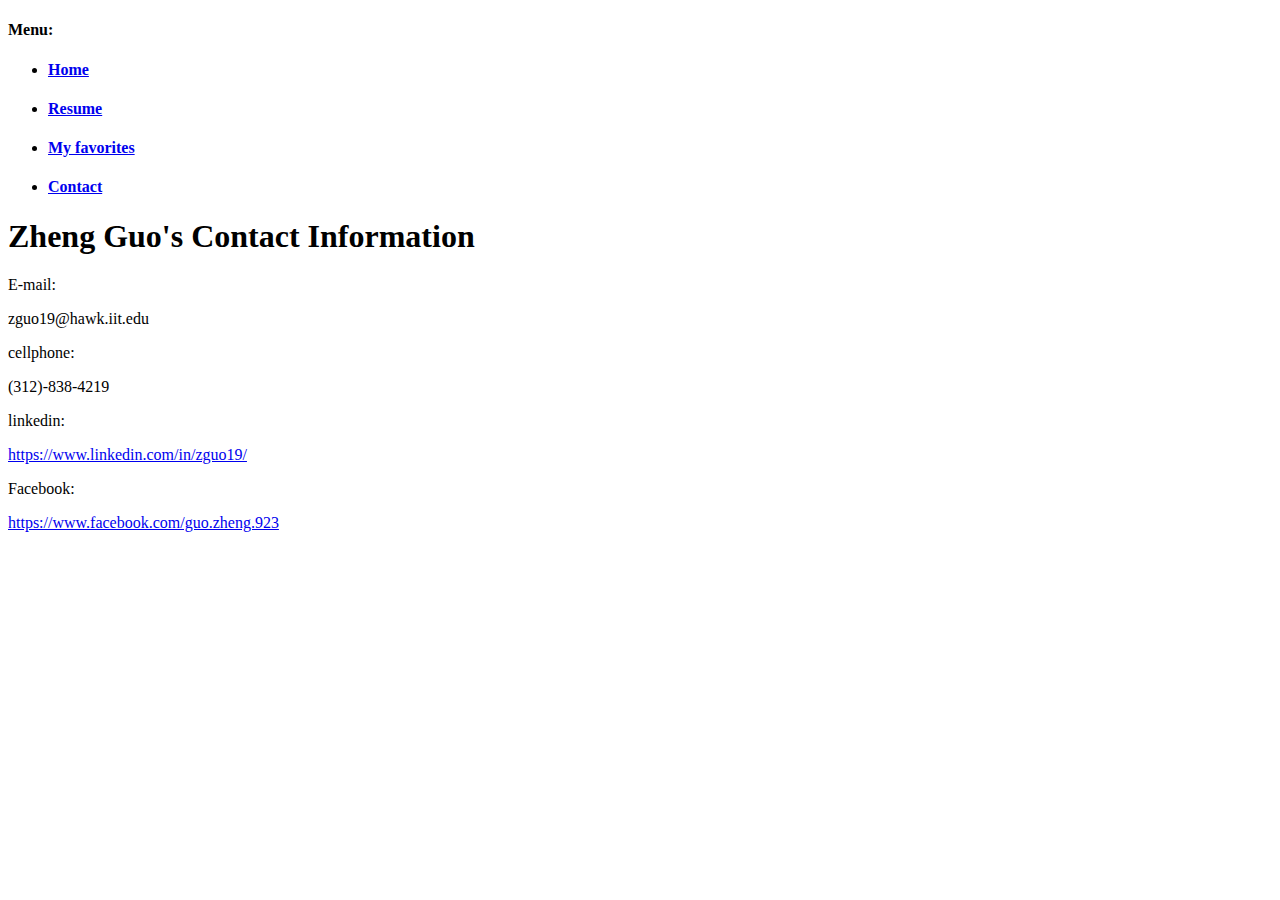
==== contact.html @ 0fa02d60 "Fork from Project1" ====
<!DOCTYPE html>
<html lang="en">

<head>
  <meta charset="utf-8" />
  <title>Contact</title>
</head>

<body>
  <section id="navigation">
    <h4>Menu: </h4>
    <nav>
      <ul>
        <li>
          <a href="index.html">
            <h4>Home</h4>
          </a>
        </li>
        <li>
          <a href="resume.html">
            <h4>Resume</h4>
          </a>
        </li>
        <li>
          <a href="myfavorites.html">
            <h4>My favorites</h4>
          </a>
        </li>
        <li>
          <a href="contact.html">
            <h4>Contact</h4>
          </a>
        </li>
      </ul>
    </nav>
  </section>

  <h1>Zheng Guo's Contact Information</h1>
  <div>
    <p>E-mail: </p>
    <p>zguo19@hawk.iit.edu</p>
    <p>cellphone: </p>
    <p>(312)-838-4219</p>
    <p class="title">linkedin:</p>
    <p>
      <a href="https://www.linkedin.com/in/zguo19/">https://www.linkedin.com/in/zguo19/</a>
    </p>
    <p>Facebook:</p>
    <p>
      <a href="https://www.facebook.com/guo.zheng.923">https://www.facebook.com/guo.zheng.923</a>
    </p>
  </div>
</body>

</html>
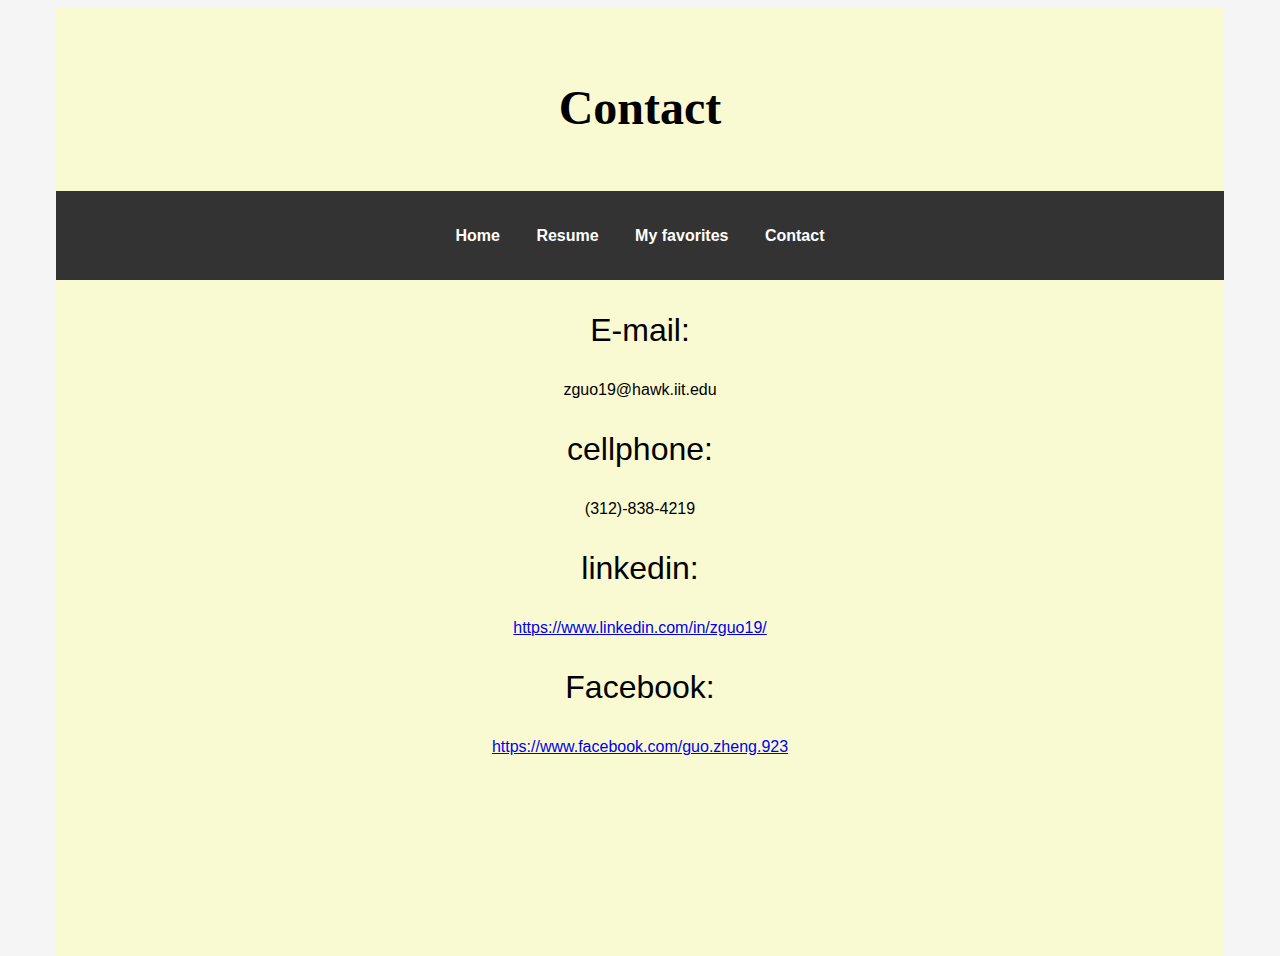
==== commit 8a6c72ce: "some myfavorite and contact" ====
--- a/contact.html
+++ b/contact.html
@@ -4,11 +4,13 @@
 <head>
   <meta charset="utf-8" />
   <title>Contact</title>
+  <link rel="stylesheet" type="text/css" href="css/normalize.css">
+  <link rel="stylesheet" type="text/css" href="css/style.css"/>
 </head>
 
 <body>
+  <h1>Contact</h1>
   <section id="navigation">
-    <h4>Menu: </h4>
     <nav>
       <ul>
         <li>
@@ -35,17 +37,16 @@
     </nav>
   </section>
 
-  <h1>Zheng Guo's Contact Information</h1>
-  <div>
-    <p>E-mail: </p>
+  <div id="contact_text">
+    <p class="contact_title">E-mail: </p>
     <p>zguo19@hawk.iit.edu</p>
-    <p>cellphone: </p>
+    <p class="contact_title">cellphone: </p>
     <p>(312)-838-4219</p>
-    <p class="title">linkedin:</p>
+    <p  class="contact_title">linkedin:</p>
     <p>
       <a href="https://www.linkedin.com/in/zguo19/">https://www.linkedin.com/in/zguo19/</a>
     </p>
-    <p>Facebook:</p>
+    <p class="contact_title">Facebook:</p>
     <p>
       <a href="https://www.facebook.com/guo.zheng.923">https://www.facebook.com/guo.zheng.923</a>
     </p>
--- a/css/style.css
+++ b/css/style.css
@@ -0,0 +1,132 @@
+html {
+	background-color:whitesmoke;
+	margin: 0em 3em 0em 3em;
+	height: 100%;
+	min-height: 100%;
+}
+body {
+    background-color:lightgoldenrodyellow;
+    font-family: Arial;
+	padding-top: 1em;
+	padding-right: 3em;
+	min-height: 100%;
+	padding-bottom: 2em;
+	padding-left: 3em;
+}
+
+p{
+	text-align: center;
+}
+
+h1{
+	padding: 0.5em;
+	text-align: center;
+	font-family: 'Dancing Script', cursive;
+	font-size: 3em;
+}
+
+h2{
+	text-align: center;
+}
+
+h3{
+	text-align: center;
+}
+
+ul{
+	text-align: center;
+	list-style-type: none;
+	margin-left: -3em;
+	margin-right: -3em;
+	padding: 0;
+    overflow: hidden;
+    background-color: #333;
+}
+
+li{
+	display:inline-block;
+	min-width: 1em;
+	min-height: 0.5em;
+}
+
+
+li a {
+    display: block;
+    color: white;
+    text-align: center;
+    padding: 14px 16px;
+    text-decoration: none;
+}
+
+li a:hover:not(.active) {
+    background-color: #111;
+}
+
+/**
+ * Home page:
+ */
+ #bgm{
+	float:right;
+}
+
+#bgm_title{
+	font-family: 'Amita', cursive;
+	padding:0;
+	margin:0;
+	text-align: center;
+}
+
+/**
+ * my favorite:
+ */
+div.gallery {
+    margin: 5px;
+    border: 1px solid #ccc;
+    float: left;
+	width: 80%;
+	text-align: center;
+}
+div.gallery:hover {
+    border: 1px solid #777;
+}
+
+
+
+ #japan img{
+    width: 100%;
+	height: auto;
+	min-height: 100%;
+}
+
+#rotate{
+	transform: rotate(90deg);
+	margin-top: 7em;
+	margin-bottom: 6em;
+}
+
+#us img{
+	width: 100%;
+	height: auto;
+	min-height: 100%;
+}
+
+.img_title{
+	border-color: black;
+}
+
+
+/**
+ * Resume:
+ */
+ div.dl{
+	border: 1em;
+}
+
+/**
+ * Contact:
+ */
+.contact_title{
+	font-size:2em;
+	font-family: 'Trebuchet MS', 'Lucida Sans Unicode', 'Lucida Grande', 'Lucida Sans', Arial, sans-serif;
+}
+
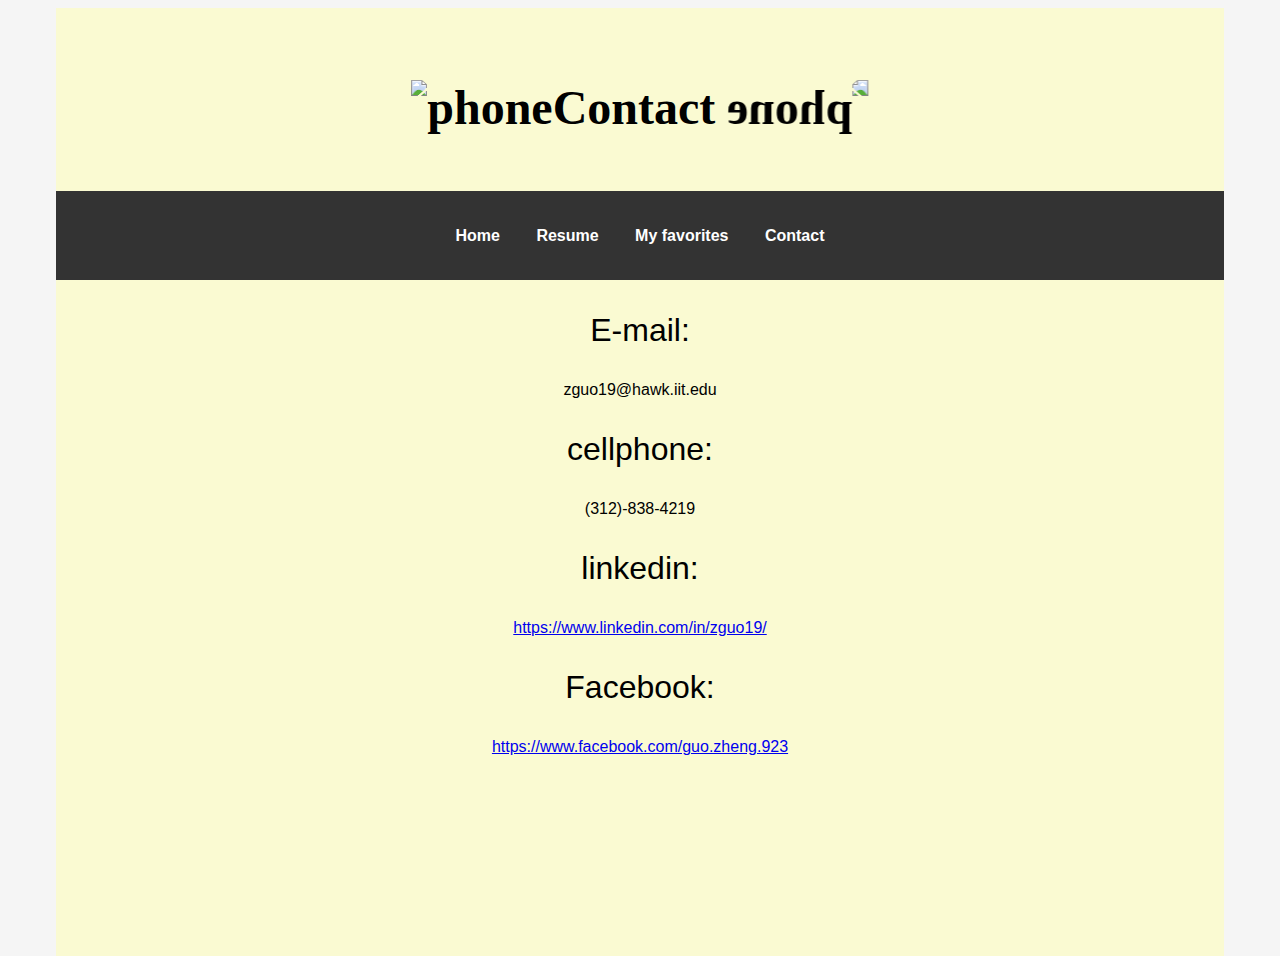
==== commit 7f8c959d: "pass the validator changes" ====
--- a/contact.html
+++ b/contact.html
@@ -5,44 +5,45 @@
   <meta charset="utf-8" />
   <title>Contact</title>
   <link rel="stylesheet" type="text/css" href="css/normalize.css">
-  <link rel="stylesheet" type="text/css" href="css/style.css"/>
+  <link rel="stylesheet" type="text/css" href="css/style.css" />
 </head>
 
 <body>
-  <h1>Contact</h1>
-  <section id="navigation">
-    <nav>
-      <ul>
-        <li>
-          <a href="index.html">
-            <h4>Home</h4>
-          </a>
-        </li>
-        <li>
-          <a href="resume.html">
-            <h4>Resume</h4>
-          </a>
-        </li>
-        <li>
-          <a href="myfavorites.html">
-            <h4>My favorites</h4>
-          </a>
-        </li>
-        <li>
-          <a href="contact.html">
-            <h4>Contact</h4>
-          </a>
-        </li>
-      </ul>
-    </nav>
-  </section>
+  <h1>
+    <img id="phone" src="media/phone.jpeg" alt="phone" />Contact
+    <img id="phone2" src="media/phone.jpeg" alt="phone" />
+  </h1>
+  <nav>
+    <ul>
+      <li>
+        <a href="index.html">
+          <h4>Home</h4>
+        </a>
+      </li>
+      <li>
+        <a href="resume.html">
+          <h4>Resume</h4>
+        </a>
+      </li>
+      <li>
+        <a href="myfavorites.html">
+          <h4>My favorites</h4>
+        </a>
+      </li>
+      <li>
+        <a href="contact.html">
+          <h4>Contact</h4>
+        </a>
+      </li>
+    </ul>
+  </nav>
 
   <div id="contact_text">
     <p class="contact_title">E-mail: </p>
     <p>zguo19@hawk.iit.edu</p>
     <p class="contact_title">cellphone: </p>
     <p>(312)-838-4219</p>
-    <p  class="contact_title">linkedin:</p>
+    <p class="contact_title">linkedin:</p>
     <p>
       <a href="https://www.linkedin.com/in/zguo19/">https://www.linkedin.com/in/zguo19/</a>
     </p>
--- a/css/style.css
+++ b/css/style.css
@@ -65,12 +65,18 @@
 /**
  * Home page:
  */
+
+ #intro p{
+	text-align: left;
+	font-family: 'IBM Plex Serif', serif;
+	font-size: 1em;
+ }
+
  #bgm{
 	float:right;
 }
 
 #bgm_title{
-	font-family: 'Amita', cursive;
 	padding:0;
 	margin:0;
 	text-align: center;
@@ -79,12 +85,18 @@
 /**
  * my favorite:
  */
+ #myfavorite_text{
+	font-family: 'Nanum Brush Script', cursive;
+	font-size: 2em;
+ }
+
 div.gallery {
-    margin: 5px;
-    border: 1px solid #ccc;
-    float: left;
+    margin: 5%;
+    border: 0.1em solid #ccc;
 	width: 80%;
-	text-align: center;
+	display: block;
+    margin-left: auto;
+    margin-right: auto
 }
 div.gallery:hover {
     border: 1px solid #777;
@@ -97,12 +109,13 @@
 	height: auto;
 	min-height: 100%;
 }
-
+/**
 #rotate{
 	transform: rotate(90deg);
 	margin-top: 7em;
-	margin-bottom: 6em;
+	margin-bottom: 7em;
 }
+*/
 
 #us img{
 	width: 100%;
@@ -128,5 +141,14 @@
 .contact_title{
 	font-size:2em;
 	font-family: 'Trebuchet MS', 'Lucida Sans Unicode', 'Lucida Grande', 'Lucida Sans', Arial, sans-serif;
+
 }
-
+#phone{
+	width: 4%;
+	height:auto;
+}
+#phone2{
+	transform: rotateY(180deg);
+	width: 4%;
+	height:auto;
+}
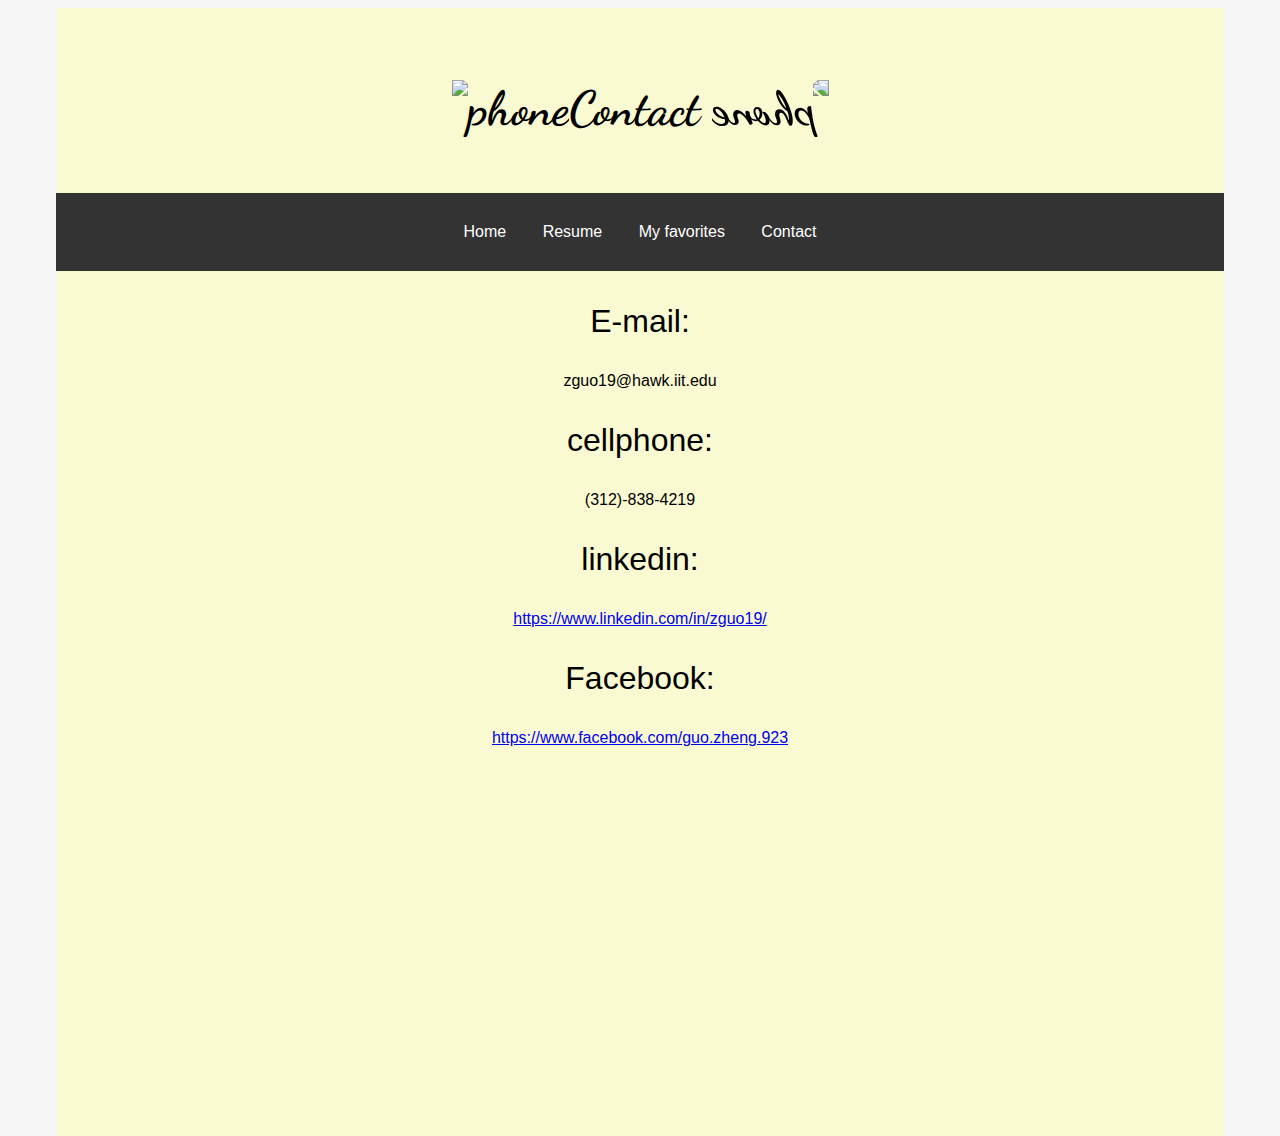
==== commit 7e5f1d03: "changed navigators, added float and position in css" ====
--- a/contact.html
+++ b/contact.html
@@ -6,6 +6,8 @@
   <title>Contact</title>
   <link rel="stylesheet" type="text/css" href="css/normalize.css">
   <link rel="stylesheet" type="text/css" href="css/style.css" />
+  <link href="https://fonts.googleapis.com/css?family=Dancing+Script" rel="stylesheet">
+  <link href="https://fonts.googleapis.com/css?family=IBM+Plex+Serif" rel="stylesheet">
 </head>
 
 <body>
@@ -17,22 +19,22 @@
     <ul>
       <li>
         <a href="index.html">
-          <h4>Home</h4>
+          <p class = "navi">Home</p>
         </a>
       </li>
       <li>
         <a href="resume.html">
-          <h4>Resume</h4>
+          <p class = "navi">Resume</p>
         </a>
       </li>
       <li>
         <a href="myfavorites.html">
-          <h4>My favorites</h4>
+          <p class = "navi">My favorites</p>
         </a>
       </li>
       <li>
         <a href="contact.html">
-          <h4>Contact</h4>
+          <p class = "navi">Contact</p>
         </a>
       </li>
     </ul>
--- a/css/style.css
+++ b/css/style.css
@@ -1,8 +1,7 @@
 html {
 	background-color:whitesmoke;
 	margin: 0em 3em 0em 3em;
-	height: 100%;
-	min-height: 100%;
+	height: 120%;
 }
 body {
     background-color:lightgoldenrodyellow;
@@ -67,19 +66,32 @@
  */
 
  #intro p{
-	text-align: left;
 	font-family: 'IBM Plex Serif', serif;
 	font-size: 1em;
  }
 
+ #intro{
+	 border:0.1em solid;
+	 position: relative;
+	 float: right;
+	 padding:10px;
+ }
+
  #bgm{
-	float:right;
-}
+	margin-left: auto;
+	margin-right: auto;
+	position: relative;
+	float: right;
+ }
+
+ div.music{
+	 float:right;
+ }
 
 #bgm_title{
 	padding:0;
-	margin:0;
-	text-align: center;
+	margin:10px;
+	text-align:center;
 }
 
 /**
@@ -91,13 +103,19 @@
  }
 
 div.gallery {
-    margin: 5%;
-    border: 0.1em solid #ccc;
-	width: 80%;
-	display: block;
-    margin-left: auto;
-    margin-right: auto
+	display: grid;
+    width: 150px;
+    margin: 10px;
+    border: 3px solid lightblue;
 }
+
+/**margin: 5%;
+border: 0.1em solid #ccc;
+width: 80%;
+display: block;
+margin-left: auto;
+margin-right: auto*/
+
 div.gallery:hover {
     border: 1px solid #777;
 }
@@ -131,8 +149,20 @@
 /**
  * Resume:
  */
- div.dl{
+ #dl{
 	border: 1em;
+	position: fixed;
+    bottom: 1;
+	right: 0;
+	margin: -1em 3em 0px 70px;
+	padding: 5px;
+	background-color: hotpink;
+}
+
+.paper {
+	background-image: url('../media/paper.png');
+	background-color: #0093ad;
+	padding:10px;
 }
 
 /**
@@ -152,3 +182,12 @@
 	width: 4%;
 	height:auto;
 }
+
+/**
+* media query:
+*/
+@media (min-width: 900px) {
+	.paper {
+		margin: 10px 110px;
+	}
+}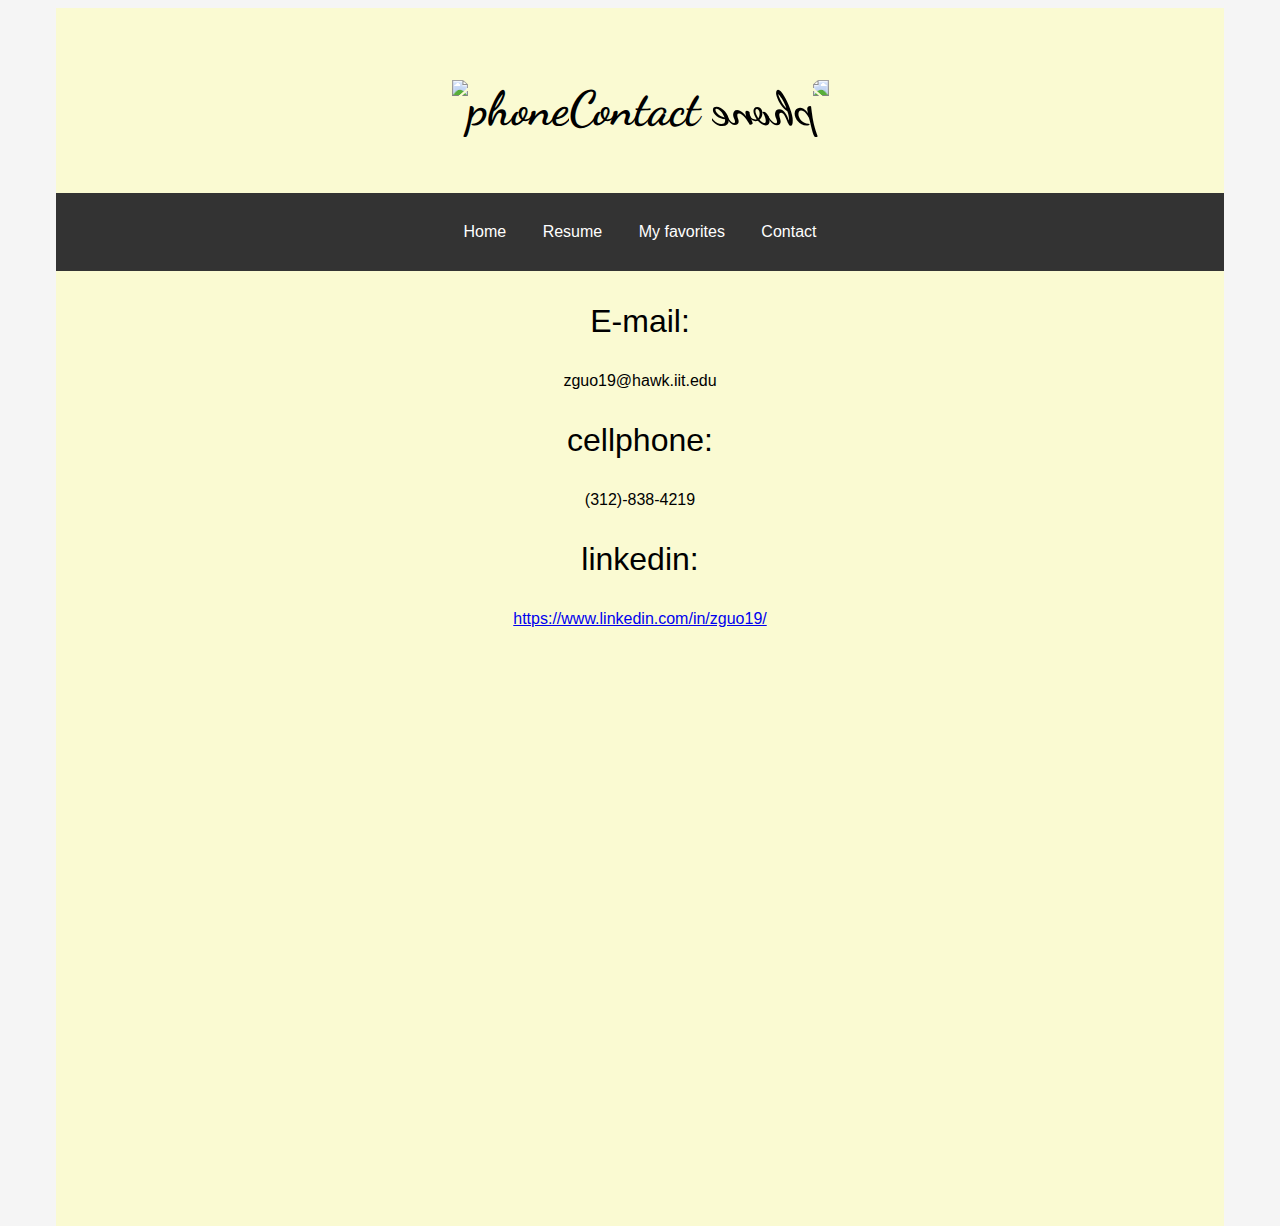
==== commit 121f8a14: "remove facebook" ====
--- a/contact.html
+++ b/contact.html
@@ -49,11 +49,7 @@
     <p>
       <a href="https://www.linkedin.com/in/zguo19/">https://www.linkedin.com/in/zguo19/</a>
     </p>
-    <p class="contact_title">Facebook:</p>
-    <p>
-      <a href="https://www.facebook.com/guo.zheng.923">https://www.facebook.com/guo.zheng.923</a>
-    </p>
   </div>
 </body>
 
-</html>+</html>
--- a/css/style.css
+++ b/css/style.css
@@ -1,7 +1,7 @@
 html {
 	background-color:whitesmoke;
 	margin: 0em 3em 0em 3em;
-	height: 120%;
+	height: 130%;
 }
 body {
     background-color:lightgoldenrodyellow;
@@ -12,26 +12,21 @@
 	padding-bottom: 2em;
 	padding-left: 3em;
 }
-
 p{
 	text-align: center;
 }
-
 h1{
 	padding: 0.5em;
 	text-align: center;
 	font-family: 'Dancing Script', cursive;
 	font-size: 3em;
 }
-
 h2{
 	text-align: center;
 }
-
 h3{
 	text-align: center;
 }
-
 ul{
 	text-align: center;
 	list-style-type: none;
@@ -41,14 +36,11 @@
     overflow: hidden;
     background-color: #333;
 }
-
 li{
 	display:inline-block;
 	min-width: 1em;
 	min-height: 0.5em;
 }
-
-
 li a {
     display: block;
     color: white;
@@ -56,7 +48,6 @@
     padding: 14px 16px;
     text-decoration: none;
 }
-
 li a:hover:not(.active) {
     background-color: #111;
 }
@@ -64,26 +55,30 @@
 /**
  * Home page:
  */
-
+#intro-title{
+	color:white;
+}
  #intro p{
-	font-family: 'IBM Plex Serif', serif;
-	font-size: 1em;
- }
-
+	/**font-family: 'IBM Plex Serif', serif;*/
+	font-family: 'Gaegu', cursive;
+	font-size: 30px;
+	color:white;
+	margin:0;
+ }
  #intro{
-	 border:0.1em solid;
+	 border:1em outset;
 	 position: relative;
 	 float: right;
-	 padding:10px;
- }
-
+	 background-image: url('../media/paper.png');
+	 background-color: black;
+	 margin-bottom: 100px;
+ }
  #bgm{
 	margin-left: auto;
 	margin-right: auto;
 	position: relative;
 	float: right;
  }
-
  div.music{
 	 float:right;
  }
@@ -92,7 +87,24 @@
 	padding:0;
 	margin:10px;
 	text-align:center;
-}
+	background-color: pink;
+}
+
+#map {
+	height: 400px;
+	width: 60%;
+	float:left;
+	border: 0.5em solid rgb(102, 96, 96);
+}
+#des{
+	padding-top: 100px;
+	padding-bottom: 300px;
+	font-family: 'Gaegu', cursive;
+	font-size: 6em;
+	line-height: 20px;
+	transform: translateY(80px);
+}
+
 
 /**
  * my favorite:
@@ -101,50 +113,49 @@
 	font-family: 'Nanum Brush Script', cursive;
 	font-size: 2em;
  }
-
-div.gallery {
-	display: grid;
-    width: 150px;
-    margin: 10px;
-    border: 3px solid lightblue;
-}
-
-/**margin: 5%;
-border: 0.1em solid #ccc;
-width: 80%;
-display: block;
-margin-left: auto;
-margin-right: auto*/
-
-div.gallery:hover {
+.pic{
+	 border: 3px solid pink;
+ }
+.pic:hover {
     border: 1px solid #777;
 }
-
-
-
- #japan img{
-    width: 100%;
-	height: auto;
-	min-height: 100%;
-}
-/**
-#rotate{
-	transform: rotate(90deg);
-	margin-top: 7em;
-	margin-bottom: 7em;
-}
-*/
-
+.gallery img {
+	max-height: 250px;
+	min-width: 100%;
+	margin-bottom: 30px;
+}
+.gallery {
+	column-count: 3;
+	column-gap: 1px;
+}
 #us img{
 	width: 100%;
 	height: auto;
 	min-height: 100%;
 }
-
 .img_title{
 	border-color: black;
 }
 
+#travel{
+	font-family: 'Gaegu', cursive;
+	font-size: 5em;
+	text-align: center;
+}
+#des2{
+	padding-top: 200px;
+	padding-bottom: 300px;
+	font-family: Gaegu;
+	font-size: 3em;
+	line-height: 20px;
+}
+
+#map2 {
+	height: 400px;
+	width: 60%;
+	float:left;
+	border: 0.5em solid rgb(102, 96, 96);
+}
 
 /**
  * Resume:
@@ -152,13 +163,10 @@
  #dl{
 	border: 1em;
 	position: fixed;
-    bottom: 1;
-	right: 0;
-	margin: -1em 3em 0px 70px;
+	margin: -1em 0 0 -3em;
 	padding: 5px;
-	background-color: hotpink;
-}
-
+	background-color: pink;
+}
 .paper {
 	background-image: url('../media/paper.png');
 	background-color: #0093ad;
